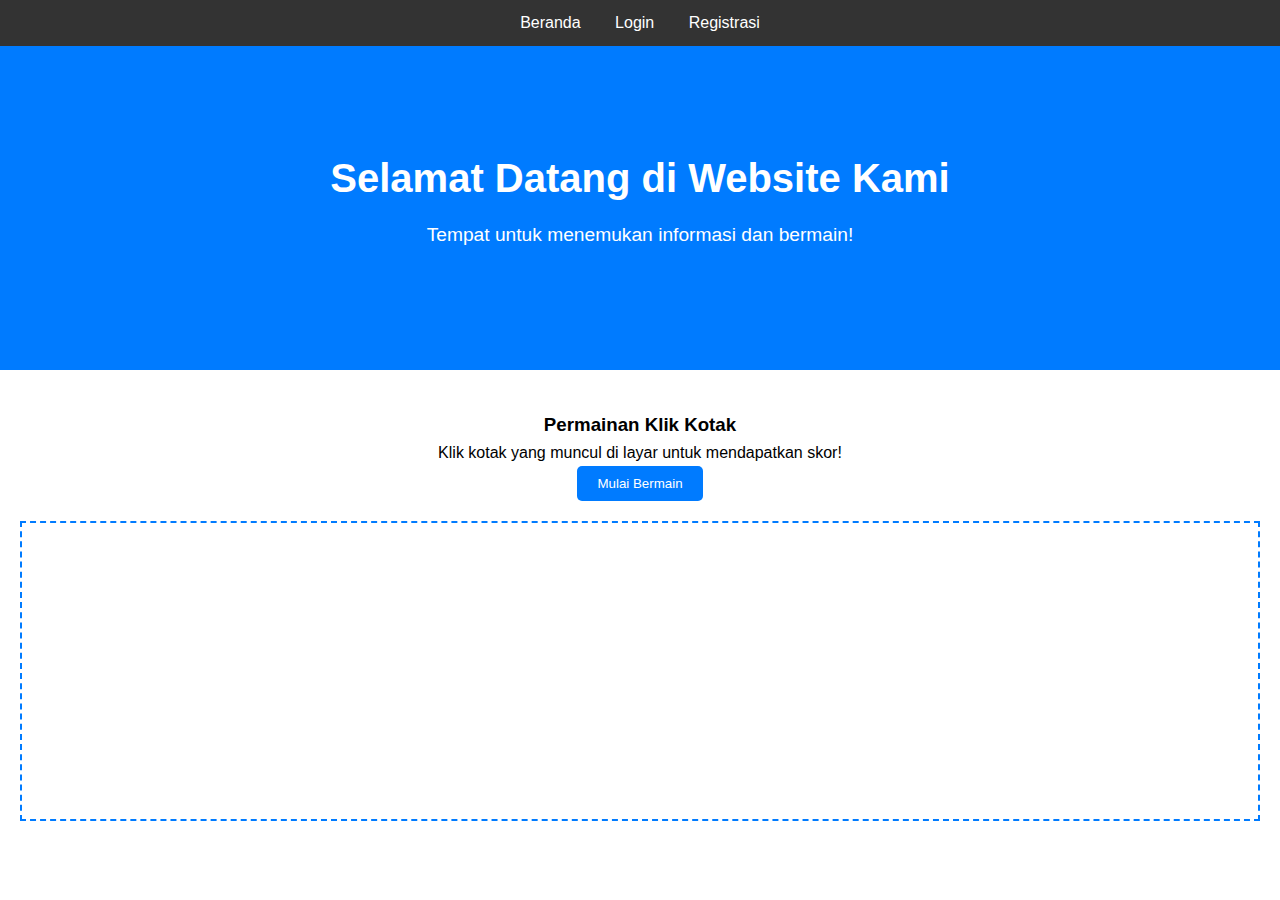
==== index.html @ 10e2047a "Add files via upload" ====
<!DOCTYPE html>
<html lang="id">
<head>
    <meta charset="UTF-8">
    <meta name="viewport" content="width=device-width, initial-scale=1.0">
    <title>Landing Page</title>
    <link rel="stylesheet" href="style.css">
</head>
<body>
    <header>
        <nav>
            <ul>
                <li><a href="index.html">Beranda</a></li>
                <li><a href="login.html">Login</a></li>
                <li><a href="register.html">Registrasi</a></li>
            </ul>
        </nav>
    </header>

    <section class="hero">
        <h1>Selamat Datang di Website Kami</h1>
        <p>Tempat untuk menemukan informasi dan bermain!</p>
    </section>

    <section class="games">
        <div class="game" id="clickGame">
            <h3>Permainan Klik Kotak</h3>
            <p>Klik kotak yang muncul di layar untuk mendapatkan skor!</p>
            <button onclick="startClickGame()">Mulai Bermain</button>
            <div id="gameArea" class="gameArea">
                <!-- Kotak akan muncul di sini -->
            </div>
            <p id="gameResult"></p>
        </div>
    </section>

    <script>
        let gameInterval;
        let score = 0;

        function startClickGame() {
            score = 0;
            document.getElementById('gameResult').innerText = 'Skor: ' + score;
            const gameArea = document.getElementById('gameArea');
            gameArea.innerHTML = ''; // Reset area permainan
            const timeLimit = 30; // Durasi permainan dalam detik
            const endTime = Date.now() + timeLimit * 1000;

            gameInterval = setInterval(function() {
                if (Date.now() >= endTime) {
                    clearInterval(gameInterval);
                    document.getElementById('gameResult').innerText = 'Waktu Habis! Skor Akhir: ' + score;
                    return;
                }

                // Membuat kotak acak
                const box = document.createElement('div');
                const size = Math.floor(Math.random() * 50) + 30; // Ukuran kotak acak antara 30-80px
                box.style.width = size + 'px';
                box.style.height = size + 'px';
                box.style.position = 'absolute';
                box.style.top = Math.random() * 300 + 'px';
                box.style.left = Math.random() * 300 + 'px';
                box.style.backgroundColor = '#007BFF';
                box.style.cursor = 'pointer';
                box.style.borderRadius = '10px';
                box.style.boxShadow = '0 4px 8px rgba(0, 0, 0, 0.2)';
                box.addEventListener('click', () => {
                    score++;
                    document.getElementById('gameResult').innerText = 'Skor: ' + score;
                    box.remove(); // Menghapus kotak yang diklik
                });

                gameArea.appendChild(box);

                // Menghapus kotak setelah beberapa detik jika tidak diklik
                setTimeout(() => {
                    if (gameArea.contains(box)) {
                        box.remove();
                    }
                }, 2000);
            }, 1000); // Kotak muncul setiap detik
        }
    </script>
</body>
</html>
---- style.css ----
/* Reset */
body, h1, p, ul, li {
    margin: 0;
    padding: 0;
    box-sizing: border-box;
}

body {
    font-family: Arial, sans-serif;
    line-height: 1.6;
}

/* Header Navigation */
header {
    background: #333;
    color: #fff;
    padding: 10px 0;
}

header nav ul {
    list-style: none;
    text-align: center;
}

header nav ul li {
    display: inline;
    margin: 0 15px;
}

header nav ul li a {
    color: #fff;
    text-decoration: none;
}

/* Hero Section */
.hero {
    text-align: center;
    background: #007BFF;
    color: #fff;
    padding: 100px 20px;
}

.hero h1 {
    font-size: 2.5rem;
    margin-bottom: 10px;
}

.hero p {
    margin-bottom: 20px;
    font-size: 1.2rem;
}

.hero .btn {
    background: #fff;
    color: #007BFF;
    padding: 10px 20px;
    text-decoration: none;
    font-weight: bold;
    border-radius: 5px;
}

/* Info Section */
.info {
    padding: 20px;
    text-align: center;
}

.info h1 {
    font-size: 2rem;
    margin-bottom: 10px;
}

.info p {
    font-size: 1rem;
    color: #555;
}
/* Reset */
body, h1, h2, h3, p, ul, li, form, input, button {
    margin: 0;
    padding: 0;
    box-sizing: border-box;
}

/* Body and basic styling */
body {
    font-family: Arial, sans-serif;
    line-height: 1.6;
}

header {
    background: #333;
    color: #fff;
    padding: 10px 0;
}

header nav ul {
    list-style: none;
    text-align: center;
}

header nav ul li {
    display: inline;
    margin: 0 15px;
}

header nav ul li a {
    color: #fff;
    text-decoration: none;
}

/* Hero Section */
.hero {
    text-align: center;
    background: #007BFF;
    color: #fff;
    padding: 100px 20px;
}

.hero h1 {
    font-size: 2.5rem;
    margin-bottom: 10px;
}

.hero p {
    margin-bottom: 20px;
    font-size: 1.2rem;
}

/* Game Section */
.games {
    text-align: center;
    padding: 40px 20px;
}

.game {
    margin-bottom: 20px;
}

button {
    padding: 10px 20px;
    background-color: #007BFF;
    color: white;
    border: none;
    cursor: pointer;
    border-radius: 5px;
}

button:hover {
    background-color: #0056b3;
}

/* Form Container */
.form-container {
    padding: 20px;
    text-align: center;
}

.form-container input {
    display: block;
    margin: 10px auto;
    padding: 10px;
    width: 80%;
    max-width: 300px;
}

.form-container button {
    padding: 10px 20px;
    background-color: #007BFF;
    color: white;
    border: none;
    cursor: pointer;
    border-radius: 5px;
}

.form-container button:hover {
    background-color: #0056b3;
}
/* Reset */
body, h1, h2, h3, p, ul, li, form, input, button, div {
    margin: 0;
    padding: 0;
    box-sizing: border-box;
}

/* Body and basic styling */
body {
    font-family: Arial, sans-serif;
    line-height: 1.6;
}

header {
    background: #333;
    color: #fff;
    padding: 10px 0;
}

header nav ul {
    list-style: none;
    text-align: center;
}

header nav ul li {
    display: inline;
    margin: 0 15px;
}

header nav ul li a {
    color: #fff;
    text-decoration: none;
}

/* Hero Section */
.hero {
    text-align: center;
    background: #007BFF;
    color: #fff;
    padding: 100px 20px;
}

.hero h1 {
    font-size: 2.5rem;
    margin-bottom: 10px;
}

.hero p {
    margin-bottom: 20px;
    font-size: 1.2rem;
}

/* Game Section */
.games {
    text-align: center;
    padding: 40px 20px;
}

.game {
    margin-bottom: 20px;
}

button {
    padding: 10px 20px;
    background-color: #007BFF;
    color: white;
    border: none;
    cursor: pointer;
    border-radius: 5px;
}

button:hover {
    background-color: #0056b3;
}

.gameArea {
    position: relative;
    width: 100%;
    height: 300px;
    border: 2px dashed #007BFF;
    margin-top: 20px;
    margin-bottom: 20px;
}

.gameArea div {
    position: absolute;
    display: block;
    cursor: pointer;
    border-radius: 10px;
    background-color: #007BFF;
    box-shadow: 0 4px 8px rgba(0, 0, 0, 0.2);
}

#gameResult {
    font-size: 1.2rem;
    color: #333;
    margin-top: 20px;
}
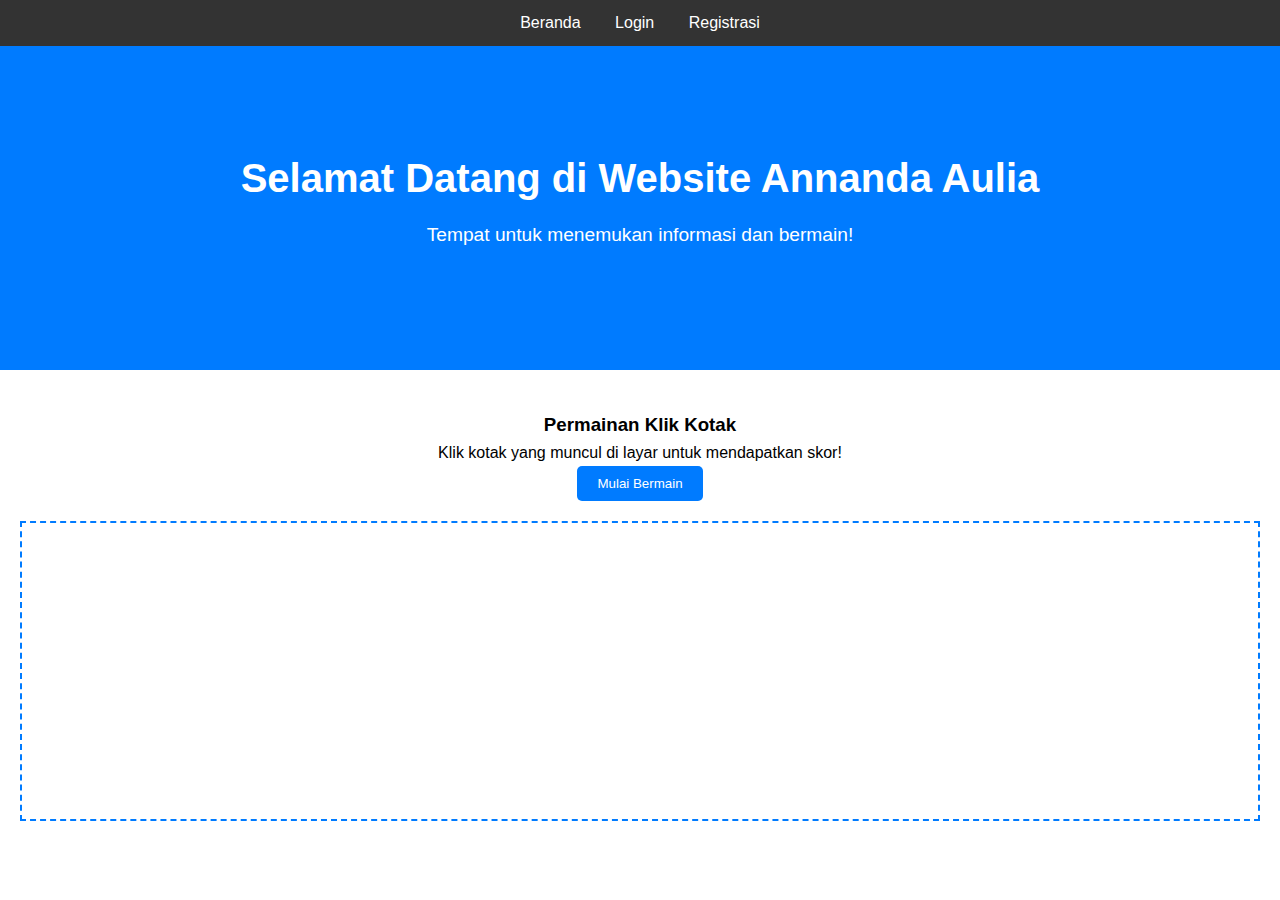
==== commit 7d2eb200: "Update index.html" ====
--- a/index.html
+++ b/index.html
@@ -18,7 +18,7 @@
     </header>
 
     <section class="hero">
-        <h1>Selamat Datang di Website Kami</h1>
+        <h1>Selamat Datang di Website Annanda Aulia</h1>
         <p>Tempat untuk menemukan informasi dan bermain!</p>
     </section>
 
